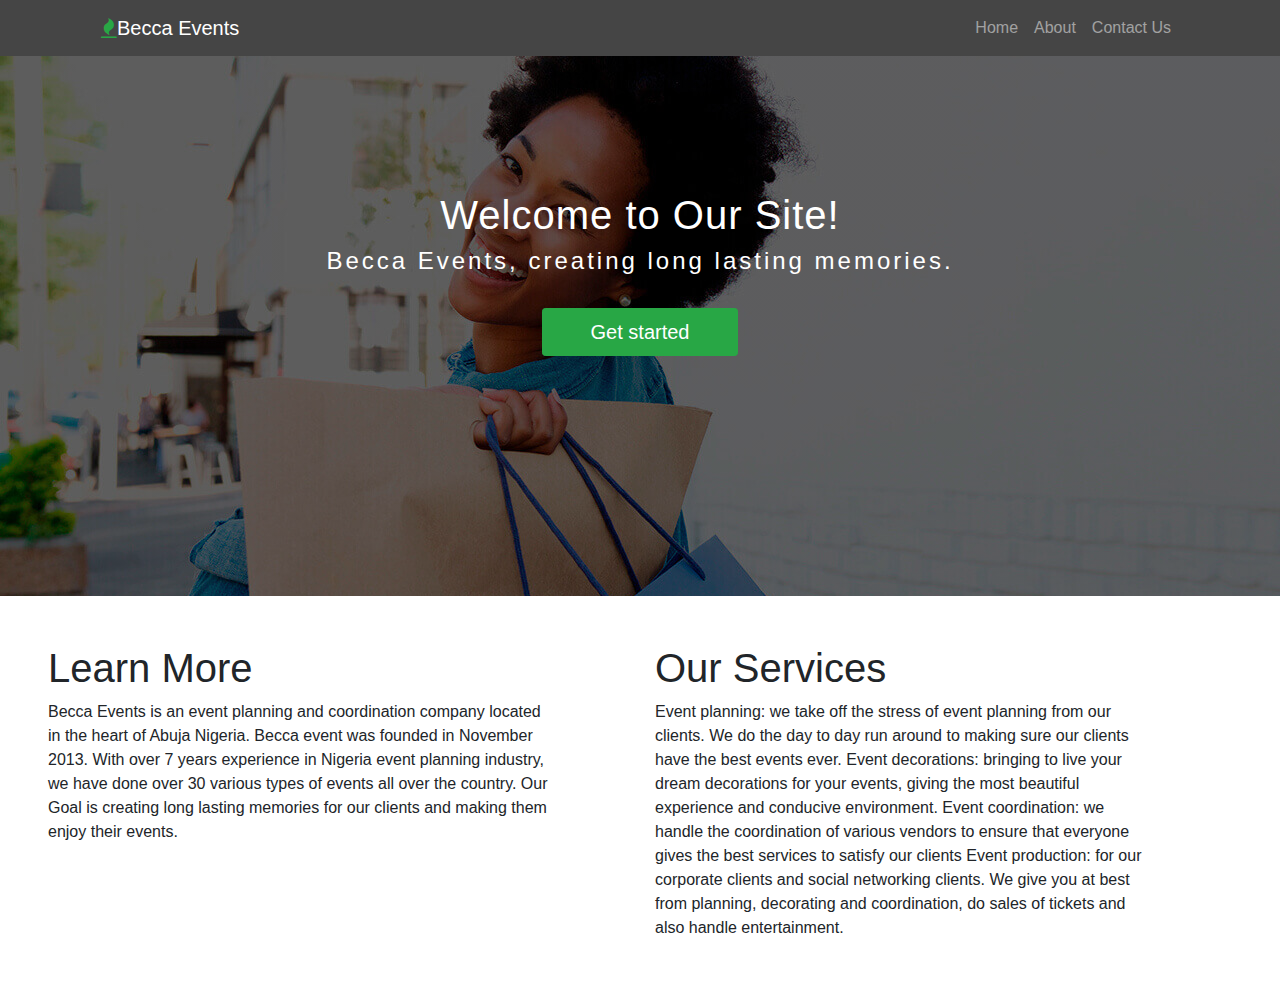
==== index.html @ 63788327 "first commit" ====
<!DOCTYPE html>
<html>
<head>
	<title>Becca Events</title>
	<link rel="stylesheet" type="text/css" href="res/css/bootstrap.css">
	<link rel="stylesheet" type="text/css" href="res/css/font-awesome/css/font-awesome.css">
	<link rel="stylesheet" type="text/css" href="res/css/style.css">
</head>
<body>
	<!-- <section id="top-nav">
		<div class="d-flex justify-content-between socials-top container">
			<div>
				Socials..
			</div>
			<div>
				<i class="fa fa-facebook-square"></i>
				<i class="fa fa-twitter-square"></i>
				<i class="fa fa-envelope-square"></i> 
				<i class="fa fa-linkedin-square"></i>
				<i class="fa fa-github-square"></i>
			</div>
		</div>
	</section> -->
	<section id="main-nav">
		<div class="container">
			<nav class="navbar navbar-expand-md bg-grey navbar-dark">
			  <!-- Brand -->
				<a class="navbar-brand" href="index.html"><i class="fa fa-fire text-success"></i>Becca Events</a>

				  <!-- Toggler/collapsibe Button -->
				<button class="navbar-toggler" type="button" data-toggle="collapse" data-target="#collapsibleNavbar">
				    <span class="navbar-toggler-icon"></span>
				</button>

				  <!-- Navbar links -->
				<div class="collapse navbar-collapse " id="collapsibleNavbar">
				    <ul class="navbar-nav ml-auto">
				      <li class="nav-item">
				        <a class="nav-link" href="index.html">Home</a>
				      </li>
				      <li class="nav-item">
				        <a class="nav-link" href="about.html">About</a>
				      </li>
				      <li class="nav-item">
				        <a class="nav-link" href="contact.html">Contact Us</a>
				      </li>
				       <!-- Dropdown -->
					    <!-- <li class="nav-item dropdown">
					      <a class="nav-link dropdown-toggle" href="#" id="navbardrop" data-toggle="dropdown">
					        Account
					      </a>
					      <div class="dropdown-menu">
					        <a class="dropdown-item" href="#">Register</a>
					        <a class="dropdown-item" href="#">Login</a>
					      </div>
					    </li> -->
				    </ul>
				</div>
			</nav> 
		</div>
	</section>
	<section id="heading" class="text-center text-white">
		<div class="container">
			<h1 style="letter-spacing: 1px;">Welcome to Our Site!</h1>
			<h4 style="font-weight: 100; letter-spacing: 3px;">Becca Events, creating long lasting memories.</h4>
			<button class="btn btn-sm btn-success px-5 mt-4 py-2" style="font-size: 20px;">Get started</button>
		</div>
	</section>
	  <div class="row p-5">
		<div class="col-sm-6">
			<h1>Learn More</h1>
			<p class="paragraph">Becca Events is an event planning and coordination company located in the heart of  Abuja Nigeria. 
				Becca event was founded in November 2013.
				With over 7 years experience in Nigeria event planning industry, we have done over 30 various types of events all over the country. 
				Our Goal is creating long lasting memories for our clients and making them enjoy their events. </p>
		</div>
		<!-- <div class="col-sm-4">
			<h1>Our Services</h1>
		  	<p>At becca Events, we plan, coordinate, decorate events. 
			We are one of Nigeria and most especially Abuja’s top event planner and decorator. </p>
		</div> -->
		<div class="col-sm-6">
			<h1>Our Services</h1>
			<p class="paragraph">Event planning: we take off the stress of event planning from our clients. We do the day to day run around to making sure our clients have the best events ever. 
				Event decorations: bringing to live your dream decorations for your events, giving the most beautiful experience and conducive environment. 
				Event coordination: we handle the coordination of various vendors to ensure that everyone gives the best services to satisfy our clients 
				Event production: for our corporate clients and social networking clients. We give you at best from planning, decorating and coordination, do sales of tickets and also handle entertainment.</p>
		</div>

	  </div>

	<!-- <script type="text/javascript">const Do = () => {
    const a = new Date()
  return(
      {a.toString()}
    )
</script> -->
	<script type="text/javascript" src="res/js/jquery.min.js"></script>
	<script type="text/javascript" src="res/js/popper.min.js"></script>
	<script type="text/javascript" src="res/js/bootstrap.min.js"></script>
</body>
</html>
---- res/css/style.css ----
section#top-nav, .socials-top{
	background-color: #333333;
	color: #fff;
	padding: 5px;
}
section#main-nav, nav.bg-grey{
	background-color: #454545;
}
a.active{
	background-color: #000;
	border-radius: 20px 60px;
	padding-left: 10px;
	padding-right: 10px;
}
section#heading{
	background: linear-gradient(rgba(0,0,0,0.4),rgba(0,0,0,0.4)), url(../imgs/bg0.jpg);
	height: 60vh;
	padding-top: 15vh;
}
section#contact{
	background: linear-gradient(rgba(0,0,0,0.4),rgba(0,0,0,0.4)), url(../imgs/12.jpg);
	height: 70vh;
	padding-top: 15vh;
}
section#about{
	background: linear-gradient(rgba(0,0,0,0.4),rgba(0,0,0,0.4)), url(../imgs/6.jpg);
	height: 70vh;
	padding-top: 15vh;
}
section#features{
	background-color: #EBE9E5;
}
section#end p{
	color: #C9C7C5;
}
.paragraph{
width: 500px;		
}
@media screen and (max-width: 600px) {
	section#about{
		background: linear-gradient(rgba(0,0,0,0.4),rgba(0,0,0,0.4)), url(../imgs/6.jpg);
		height: 100vh;
		padding-top: 15vh;
	}	
	.paragraph{
width: 400px;
	}
}
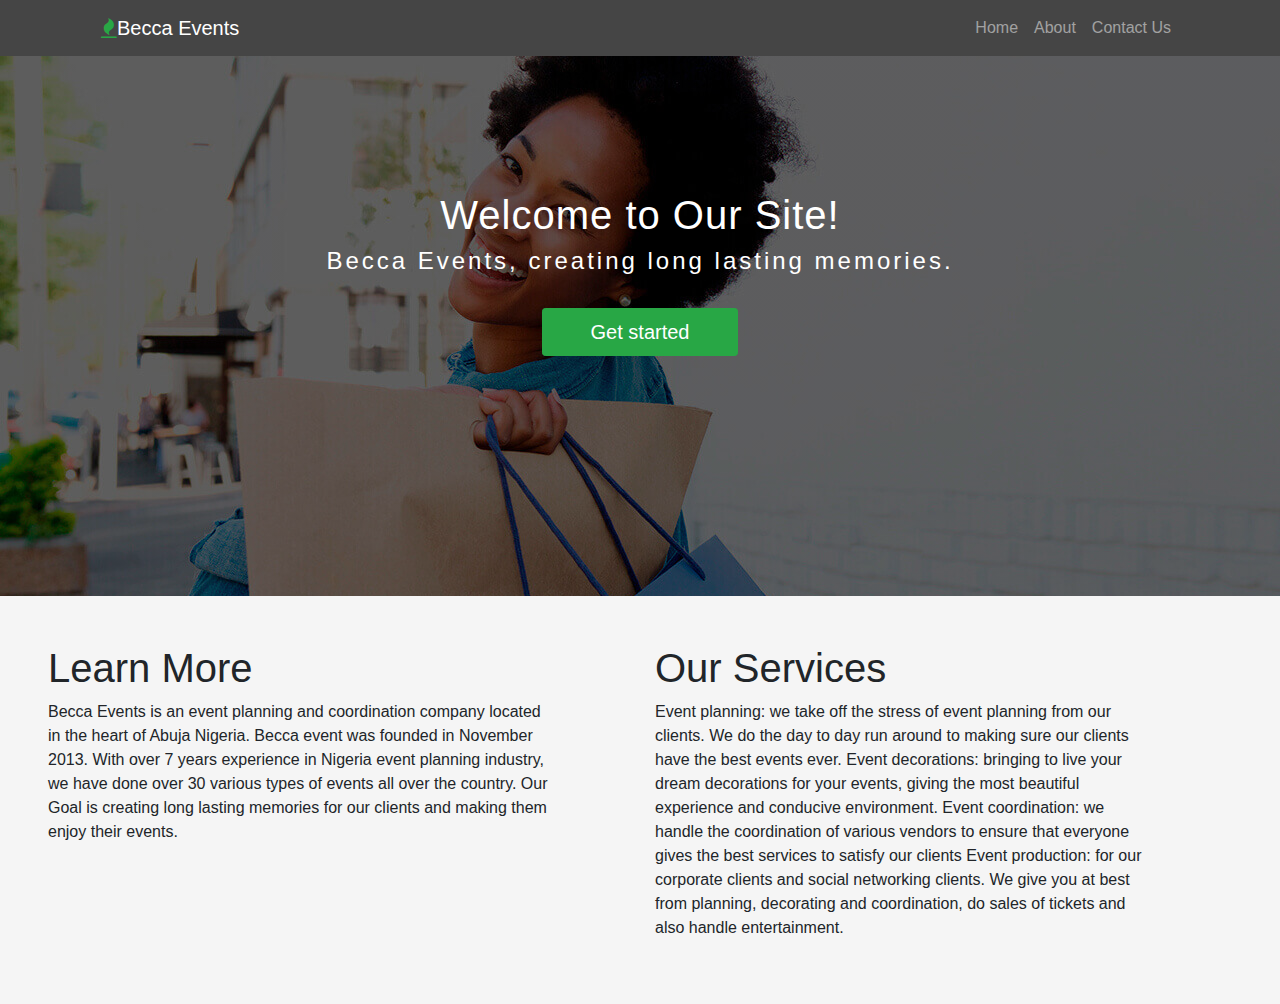
==== commit 7f2bf8c5: "updated" ====
--- a/index.html
+++ b/index.html
@@ -1,26 +1,14 @@
  	<!DOCTYPE html>
 <html>
 <head>
+	<meta charset="utf-8">
+	<meta name="viewport" content="width=device-width, initial-scale=1">
 	<title>Becca Events</title>
 	<link rel="stylesheet" type="text/css" href="res/css/bootstrap.css">
 	<link rel="stylesheet" type="text/css" href="res/css/font-awesome/css/font-awesome.css">
 	<link rel="stylesheet" type="text/css" href="res/css/style.css">
 </head>
-<body>
-	<!-- <section id="top-nav">
-		<div class="d-flex justify-content-between socials-top container">
-			<div>
-				Socials..
-			</div>
-			<div>
-				<i class="fa fa-facebook-square"></i>
-				<i class="fa fa-twitter-square"></i>
-				<i class="fa fa-envelope-square"></i> 
-				<i class="fa fa-linkedin-square"></i>
-				<i class="fa fa-github-square"></i>
-			</div>
-		</div>
-	</section> -->
+<body style="background-color: whitesmoke;">
 	<section id="main-nav">
 		<div class="container">
 			<nav class="navbar navbar-expand-md bg-grey navbar-dark">
--- a/res/css/style.css
+++ b/res/css/style.css
@@ -1,8 +1,3 @@
-section#top-nav, .socials-top{
-	background-color: #333333;
-	color: #fff;
-	padding: 5px;
-}
 section#main-nav, nav.bg-grey{
 	background-color: #454545;
 }
@@ -36,13 +31,20 @@
 .paragraph{
 width: 500px;		
 }
-@media screen and (max-width: 600px) {
+@media screen and (max-width: 1000px) {
+	
+	section#heading{
+		background: linear-gradient(rgba(0,0,0,0.4),rgba(0,0,0,0.4)), url(../imgs/bg0.jpg) no-repeat;
+		height: 50vh;
+		padding-top: 10vh;
+		text-align: center;
+	}
+	section#heading h1{
+		font-weight: 400;
+	}
 	section#about{
 		background: linear-gradient(rgba(0,0,0,0.4),rgba(0,0,0,0.4)), url(../imgs/6.jpg);
 		height: 100vh;
-		padding-top: 15vh;
+		padding-top: 10vh;
 	}	
-	.paragraph{
-width: 400px;
-	}
 }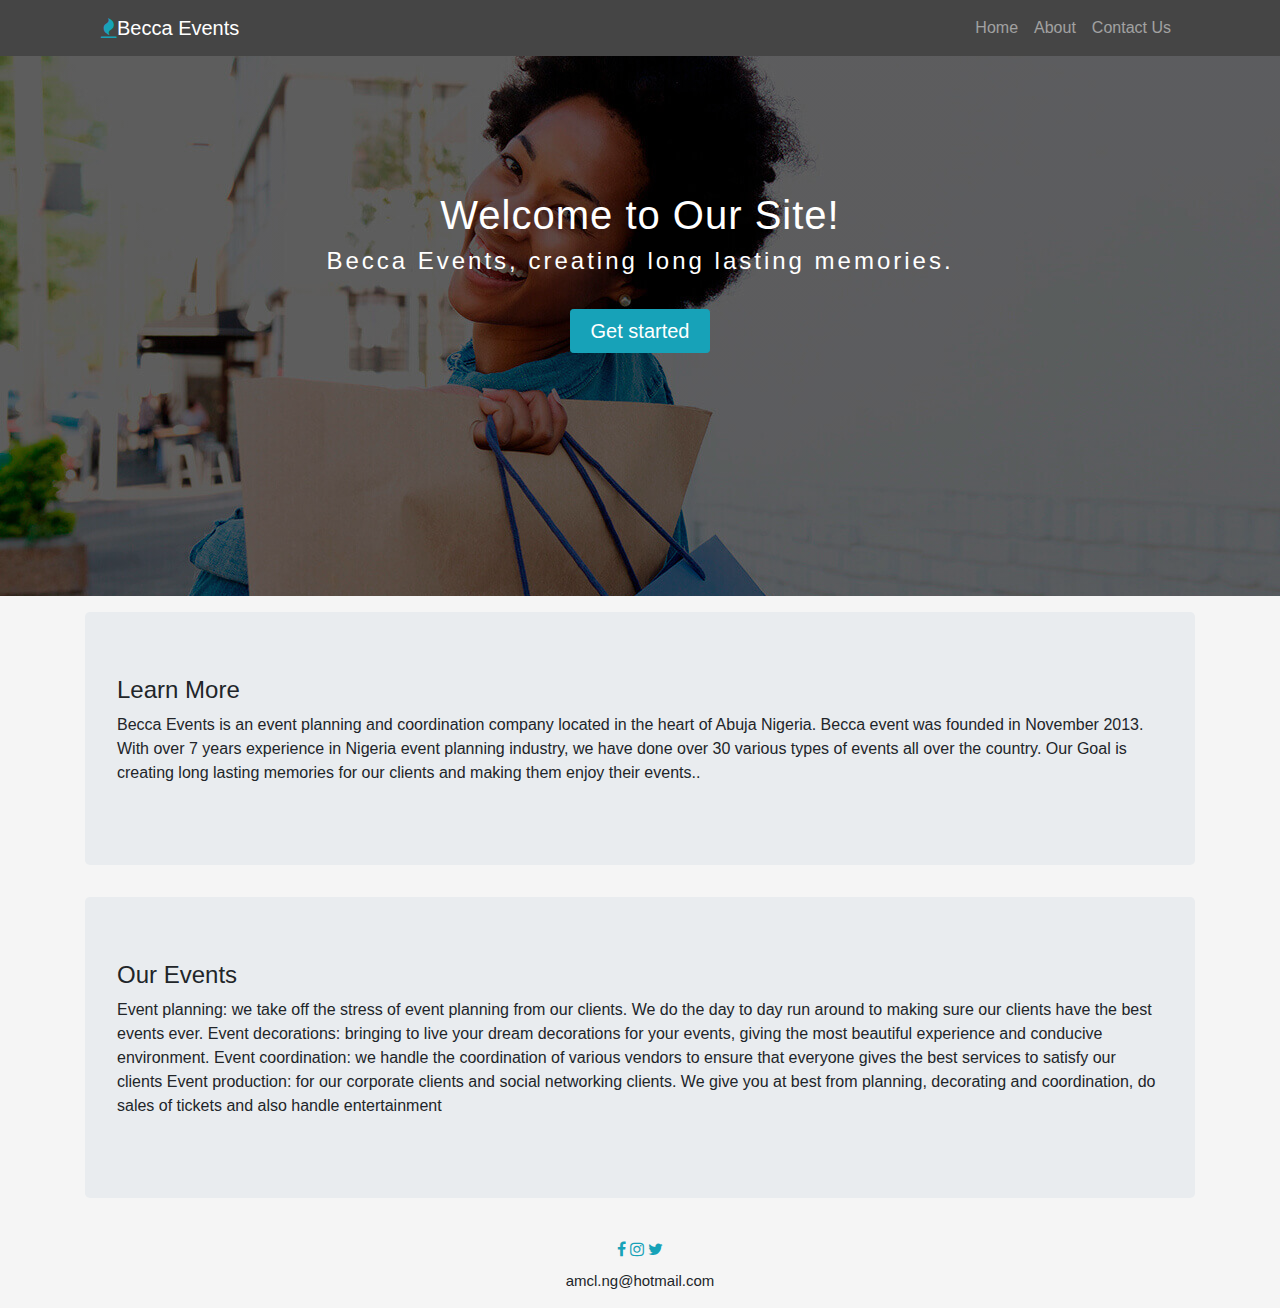
==== commit 73a760b7: "responsive version" ====
--- a/index.html
+++ b/index.html
@@ -13,7 +13,7 @@
 		<div class="container">
 			<nav class="navbar navbar-expand-md bg-grey navbar-dark">
 			  <!-- Brand -->
-				<a class="navbar-brand" href="index.html"><i class="fa fa-fire text-success"></i>Becca Events</a>
+				<a class="navbar-brand" href="index.html"><i class="fa fa-fire text-info"></i>Becca Events</a>
 
 				  <!-- Toggler/collapsibe Button -->
 				<button class="navbar-toggler" type="button" data-toggle="collapse" data-target="#collapsibleNavbar">
@@ -32,16 +32,6 @@
 				      <li class="nav-item">
 				        <a class="nav-link" href="contact.html">Contact Us</a>
 				      </li>
-				       <!-- Dropdown -->
-					    <!-- <li class="nav-item dropdown">
-					      <a class="nav-link dropdown-toggle" href="#" id="navbardrop" data-toggle="dropdown">
-					        Account
-					      </a>
-					      <div class="dropdown-menu">
-					        <a class="dropdown-item" href="#">Register</a>
-					        <a class="dropdown-item" href="#">Login</a>
-					      </div>
-					    </li> -->
 				    </ul>
 				</div>
 			</nav> 
@@ -49,40 +39,41 @@
 	</section>
 	<section id="heading" class="text-center text-white">
 		<div class="container">
-			<h1 style="letter-spacing: 1px;">Welcome to Our Site!</h1>
-			<h4 style="font-weight: 100; letter-spacing: 3px;">Becca Events, creating long lasting memories.</h4>
-			<button class="btn btn-sm btn-success px-5 mt-4 py-2" style="font-size: 20px;">Get started</button>
+			<h1>Welcome to Our Site!</h1>
+			<h4>Becca Events, creating long lasting memories.</h4>
+			<button class="btn btn-sm btn-info" style="font-size: 20px;">Get started</button>
 		</div>
 	</section>
-	  <div class="row p-5">
-		<div class="col-sm-6">
-			<h1>Learn More</h1>
-			<p class="paragraph">Becca Events is an event planning and coordination company located in the heart of  Abuja Nigeria. 
+	<section class="mt-3">
+		<div class="container">
+			<div class="jumbotron">
+			  <h4>Learn More</h4>
+			  <p>Becca Events is an event planning and coordination company located in the heart of  Abuja Nigeria. 
 				Becca event was founded in November 2013.
 				With over 7 years experience in Nigeria event planning industry, we have done over 30 various types of events all over the country. 
-				Our Goal is creating long lasting memories for our clients and making them enjoy their events. </p>
-		</div>
-		<!-- <div class="col-sm-4">
-			<h1>Our Services</h1>
-		  	<p>At becca Events, we plan, coordinate, decorate events. 
-			We are one of Nigeria and most especially Abuja’s top event planner and decorator. </p>
-		</div> -->
-		<div class="col-sm-6">
-			<h1>Our Services</h1>
-			<p class="paragraph">Event planning: we take off the stress of event planning from our clients. We do the day to day run around to making sure our clients have the best events ever. 
+				Our Goal is creating long lasting memories for our clients and making them enjoy their events..</p>
+			</div>
+		  </div>
+		  <div class="container">
+			<div class="jumbotron">
+			  <h4>Our Events</h4>
+			  <p>Event planning: we take off the stress of event planning from our clients. We do the day to day run around to making sure our clients have the best events ever. 
 				Event decorations: bringing to live your dream decorations for your events, giving the most beautiful experience and conducive environment. 
 				Event coordination: we handle the coordination of various vendors to ensure that everyone gives the best services to satisfy our clients 
-				Event production: for our corporate clients and social networking clients. We give you at best from planning, decorating and coordination, do sales of tickets and also handle entertainment.</p>
+				Event production: for our corporate clients and social networking clients. We give you at best from planning, decorating and coordination, do sales of tickets and also handle entertainment</p>
+			</div>
+		  </div>
+	</section>
+	<footer>
+		<div class="text-center p-2">
+			<i class="fa fa-facebook fa-1x text-info"></i>
+			<i class="fa fa-instagram fa-1x text-info"></i>
+			<i class="fa fa-twitter fa-1x text-info"></i>
 		</div>
-
-	  </div>
-
-	<!-- <script type="text/javascript">const Do = () => {
-    const a = new Date()
-  return(
-      {a.toString()}
-    )
-</script> -->
+		<div class="text-center">
+			<p>amcl.ng@hotmail.com</p>
+		</div>
+	</footer>
 	<script type="text/javascript" src="res/js/jquery.min.js"></script>
 	<script type="text/javascript" src="res/js/popper.min.js"></script>
 	<script type="text/javascript" src="res/js/bootstrap.min.js"></script>
--- a/res/css/style.css
+++ b/res/css/style.css
@@ -12,39 +12,111 @@
 	height: 60vh;
 	padding-top: 15vh;
 }
+section#heading h1{
+	letter-spacing: 1px;
+}
+section#heading h4{
+	font-weight: 100; 
+	letter-spacing: 3px;
+}
+section#heading button{
+	padding: 6px 20px;	
+	margin-top: 25px;	
+}
 section#contact{
 	background: linear-gradient(rgba(0,0,0,0.4),rgba(0,0,0,0.4)), url(../imgs/12.jpg);
 	height: 70vh;
 	padding-top: 15vh;
 }
+section#contact h1{
+	letter-spacing: 1px;
+}
+section#contact h2{
+	font-size:20px;
+	font-weight: 600;
+}
+section#contact h4{
+	font-weight: 100; 
+	font-size: 20px;
+	max-width: 50%;
+}
+
 section#about{
 	background: linear-gradient(rgba(0,0,0,0.4),rgba(0,0,0,0.4)), url(../imgs/6.jpg);
-	height: 70vh;
+	height: 60vh;
 	padding-top: 15vh;
 }
-section#features{
-	background-color: #EBE9E5;
+section#about h1{
+	letter-spacing: 1px;
 }
-section#end p{
-	color: #C9C7C5;
+section#about h2{
+	font-size:20px;
+	font-weight: 600;
 }
-.paragraph{
-width: 500px;		
+section#about h4{
+	font-weight: 100; 
+	font-size: 20px;
+	max-width: 50%;
 }
-@media screen and (max-width: 1000px) {
+section#about button{
+	padding: 6px 20px;	
+	margin: 5px;
+	padding: 7px 35px;
+}
+
+footer div p{
+	font-size: 15px;
+}
+@media screen and (max-width: 550px) {
 	
 	section#heading{
-		background: linear-gradient(rgba(0,0,0,0.4),rgba(0,0,0,0.4)), url(../imgs/bg0.jpg) no-repeat;
+		background: linear-gradient(rgba(0,0,0,0.4),rgba(0,0,0,0.4)), url(../imgs/bg0.jpg);
 		height: 50vh;
 		padding-top: 10vh;
 		text-align: center;
 	}
 	section#heading h1{
 		font-weight: 400;
+		font-size: 30px;
 	}
+	section#heading h4{
+		font-weight: 100; 
+		letter-spacing: 0px;
+		font-size: 20px;
+		
+	}
+
 	section#about{
 		background: linear-gradient(rgba(0,0,0,0.4),rgba(0,0,0,0.4)), url(../imgs/6.jpg);
-		height: 100vh;
+		height: 50vh;
 		padding-top: 10vh;
+	}
+	section#about h1{
+		font-weight: 400;
+		font-size: 30px;
 	}	
+	section#about h4{
+		font-weight: 100; 
+		letter-spacing: 0px;
+		font-size: 17px;
+		max-width: 100%;
+	}
+	section#contact{
+		background: linear-gradient(rgba(0,0,0,0.4),rgba(0,0,0,0.4)), url(../imgs/12.jpg);
+		height: 40vh;
+		padding-top: 10vh;
+	}
+	section#contact h1{
+		font-weight: 400;
+		font-size: 30px;
+	}	
+	section#contact h4{
+		font-weight: 100; 
+		letter-spacing: 0px;
+		font-size: 17px;
+		max-width: 100%;
+	}
+	footer{
+		margin-top: 190px;
+	}
 }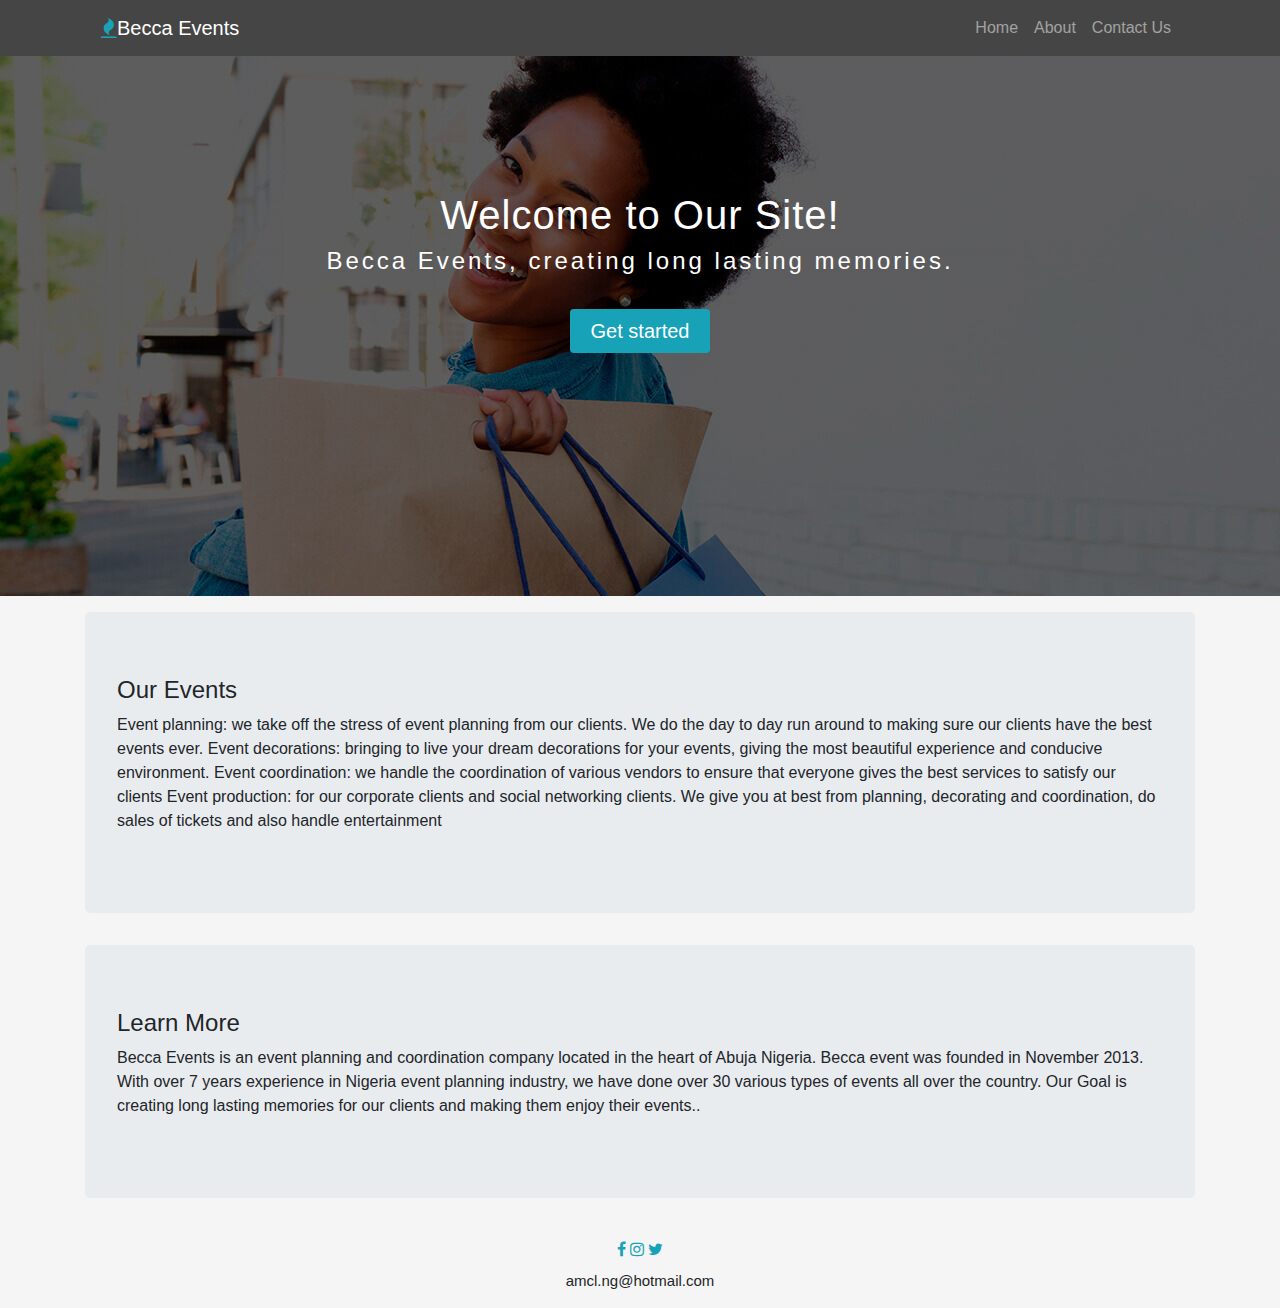
==== commit a8b880fb: "mobile responsive" ====
--- a/index.html
+++ b/index.html
@@ -1,5 +1,6 @@
- 	<!DOCTYPE html>
+<!DOCTYPE html>
 <html>
+
 <head>
 	<meta charset="utf-8">
 	<meta name="viewport" content="width=device-width, initial-scale=1">
@@ -8,33 +9,34 @@
 	<link rel="stylesheet" type="text/css" href="res/css/font-awesome/css/font-awesome.css">
 	<link rel="stylesheet" type="text/css" href="res/css/style.css">
 </head>
+
 <body style="background-color: whitesmoke;">
 	<section id="main-nav">
 		<div class="container">
 			<nav class="navbar navbar-expand-md bg-grey navbar-dark">
-			  <!-- Brand -->
+				<!-- Brand -->
 				<a class="navbar-brand" href="index.html"><i class="fa fa-fire text-info"></i>Becca Events</a>
 
-				  <!-- Toggler/collapsibe Button -->
+				<!-- Toggler/collapsibe Button -->
 				<button class="navbar-toggler" type="button" data-toggle="collapse" data-target="#collapsibleNavbar">
-				    <span class="navbar-toggler-icon"></span>
+					<span class="navbar-toggler-icon"></span>
 				</button>
 
-				  <!-- Navbar links -->
+				<!-- Navbar links -->
 				<div class="collapse navbar-collapse " id="collapsibleNavbar">
-				    <ul class="navbar-nav ml-auto">
-				      <li class="nav-item">
-				        <a class="nav-link" href="index.html">Home</a>
-				      </li>
-				      <li class="nav-item">
-				        <a class="nav-link" href="about.html">About</a>
-				      </li>
-				      <li class="nav-item">
-				        <a class="nav-link" href="contact.html">Contact Us</a>
-				      </li>
-				    </ul>
+					<ul class="navbar-nav ml-auto">
+						<li class="nav-item">
+							<a class="nav-link" href="index.html">Home</a>
+						</li>
+						<li class="nav-item">
+							<a class="nav-link" href="about.html">About</a>
+						</li>
+						<li class="nav-item">
+							<a class="nav-link" href="contact.html">Contact Us</a>
+						</li>
+					</ul>
 				</div>
-			</nav> 
+			</nav>
 		</div>
 	</section>
 	<section id="heading" class="text-center text-white">
@@ -47,22 +49,27 @@
 	<section class="mt-3">
 		<div class="container">
 			<div class="jumbotron">
-			  <h4>Learn More</h4>
-			  <p>Becca Events is an event planning and coordination company located in the heart of  Abuja Nigeria. 
-				Becca event was founded in November 2013.
-				With over 7 years experience in Nigeria event planning industry, we have done over 30 various types of events all over the country. 
-				Our Goal is creating long lasting memories for our clients and making them enjoy their events..</p>
+				<h4>Our Events</h4>
+				<p>Event planning: we take off the stress of event planning from our clients. We do the day to day run
+					around to making sure our clients have the best events ever.
+					Event decorations: bringing to live your dream decorations for your events, giving the most
+					beautiful experience and conducive environment.
+					Event coordination: we handle the coordination of various vendors to ensure that everyone gives the
+					best services to satisfy our clients
+					Event production: for our corporate clients and social networking clients. We give you at best from
+					planning, decorating and coordination, do sales of tickets and also handle entertainment</p>
 			</div>
-		  </div>
-		  <div class="container">
+		</div>
+		<div class="container">
 			<div class="jumbotron">
-			  <h4>Our Events</h4>
-			  <p>Event planning: we take off the stress of event planning from our clients. We do the day to day run around to making sure our clients have the best events ever. 
-				Event decorations: bringing to live your dream decorations for your events, giving the most beautiful experience and conducive environment. 
-				Event coordination: we handle the coordination of various vendors to ensure that everyone gives the best services to satisfy our clients 
-				Event production: for our corporate clients and social networking clients. We give you at best from planning, decorating and coordination, do sales of tickets and also handle entertainment</p>
+				<h4>Learn More</h4>
+				<p>Becca Events is an event planning and coordination company located in the heart of Abuja Nigeria.
+					Becca event was founded in November 2013.
+					With over 7 years experience in Nigeria event planning industry, we have done over 30 various types
+					of events all over the country.
+					Our Goal is creating long lasting memories for our clients and making them enjoy their events..</p>
 			</div>
-		  </div>
+		</div>
 	</section>
 	<footer>
 		<div class="text-center p-2">
@@ -78,4 +85,5 @@
 	<script type="text/javascript" src="res/js/popper.min.js"></script>
 	<script type="text/javascript" src="res/js/bootstrap.min.js"></script>
 </body>
+
 </html>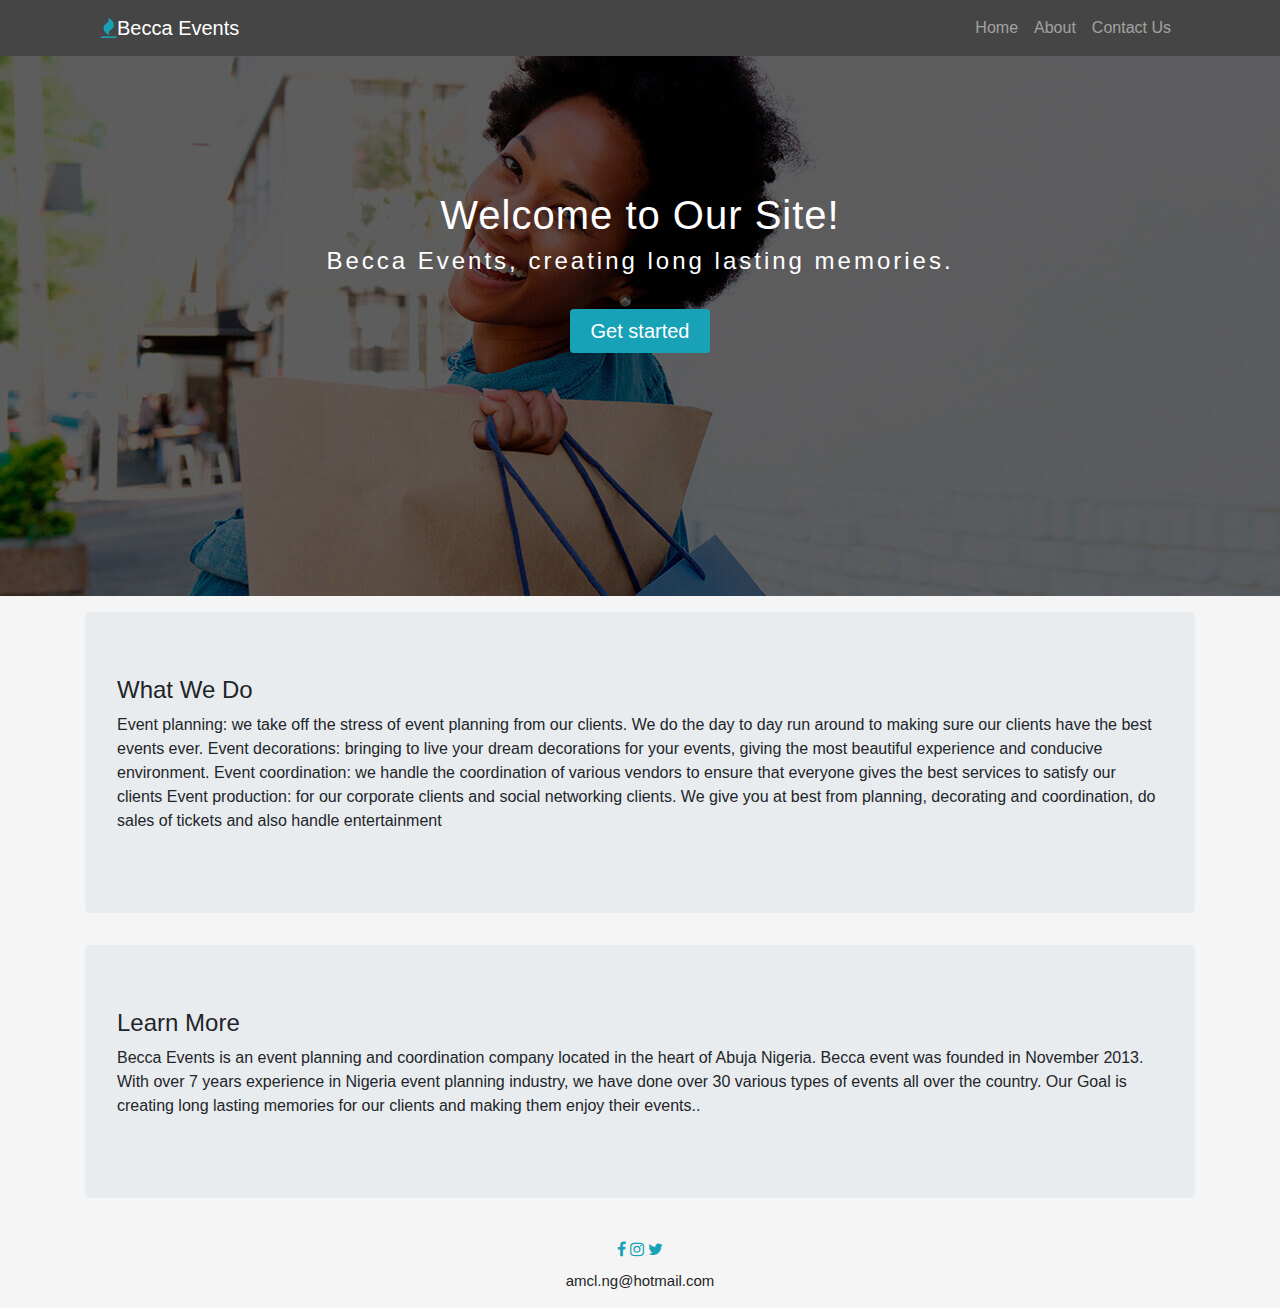
==== commit a267b369: "updated" ====
--- a/index.html
+++ b/index.html
@@ -49,7 +49,7 @@
 	<section class="mt-3">
 		<div class="container">
 			<div class="jumbotron">
-				<h4>Our Events</h4>
+				<h4>What We Do</h4>
 				<p>Event planning: we take off the stress of event planning from our clients. We do the day to day run
 					around to making sure our clients have the best events ever.
 					Event decorations: bringing to live your dream decorations for your events, giving the most
